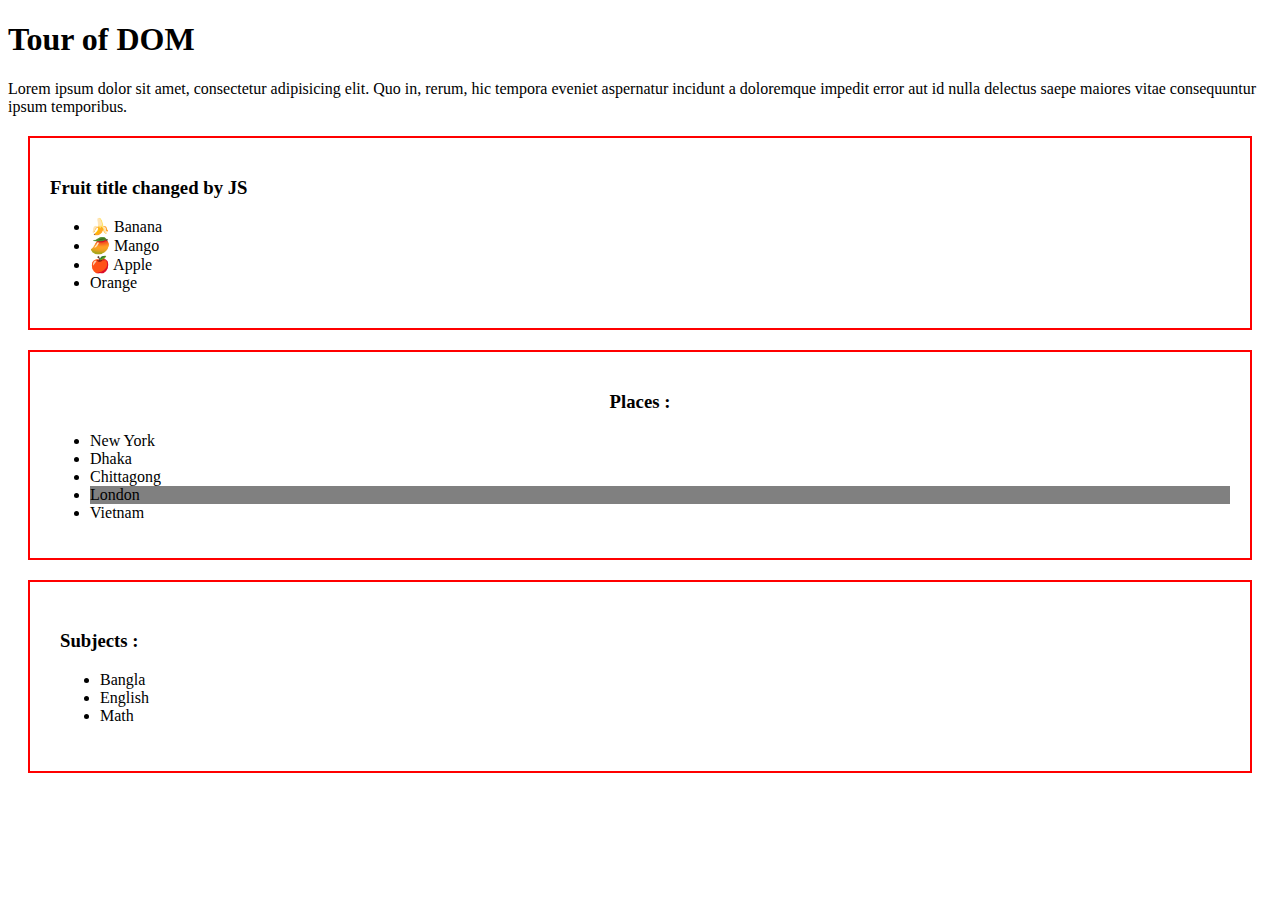
==== index.html @ 313e8b10 "introduction of DOM" ====
<!DOCTYPE html>
<html lang="en">

<head>
    <meta charset="UTF-8">
    <meta name="viewport" content="width=device-width, initial-scale=1.0">
    <title>Dom</title>
    <link rel="stylesheet" href="/style.css">
</head>

<body>
    <h1>Tour of DOM</h1>
    <p>Lorem ipsum dolor sit amet, consectetur adipisicing elit. Quo in, rerum, hic tempora eveniet aspernatur incidunt
        a doloremque impedit error aut id nulla delectus saepe maiores vitae consequuntur ipsum temporibus.</p>


        <div id="section-container">
    <section>
        <h3 id="fruit-title">Fruits : </h3>
        <ul>
            <li class="mix-color">🍌 Banana</li>
            <li class="mix-color">🥭 Mango</li>
            <li class="mix-color">🍎 Apple </li>
            <li class="single-color">Orange</li>
        </ul>
    </section>


    <section>
        <h3 id="place-title" >Places : </h3>
        <ul id="placeUL">
            <li class="places">New York</li>
            <li class="places"> Dhaka</li>
            <li class="places"> Chittagong </li>
            <li id="london-text">London</li>
        </ul>
    </section>

</div>
    <script>

        // title changed by js  -  getElementById
        const changedTitle = document.getElementById('fruit-title')
        changedTitle.innerText = 'Fruit title changed by JS'


        // get innerText of all li - getElementsByClassName
        const mixCollection = document.getElementsByClassName('mix-color')
        for (const mix of mixCollection) {
            console.log(mix.innerText);
        }


        // querySelector
        const place = document.querySelector('.places')
        console.log(place.innerText);    //  New York<

        // querySelectorAll
        const someLi = document.querySelectorAll('.places')
        for (const li of someLi) {
            console.log(li.innerText);       // New York<  Dhaka  Chittagong   London
        }

    </script>
<script src="js/styleJs.js"></script>
<script src="js/append.js"></script>
</body>

</html>
---- style.css ----
/* place-title{
    color:  blueviolet;
} */

.text-center{
    text-align: center;
}

.section-style{
    border: 2px solid red;
    margin: 20px;
    padding: 30px;
}
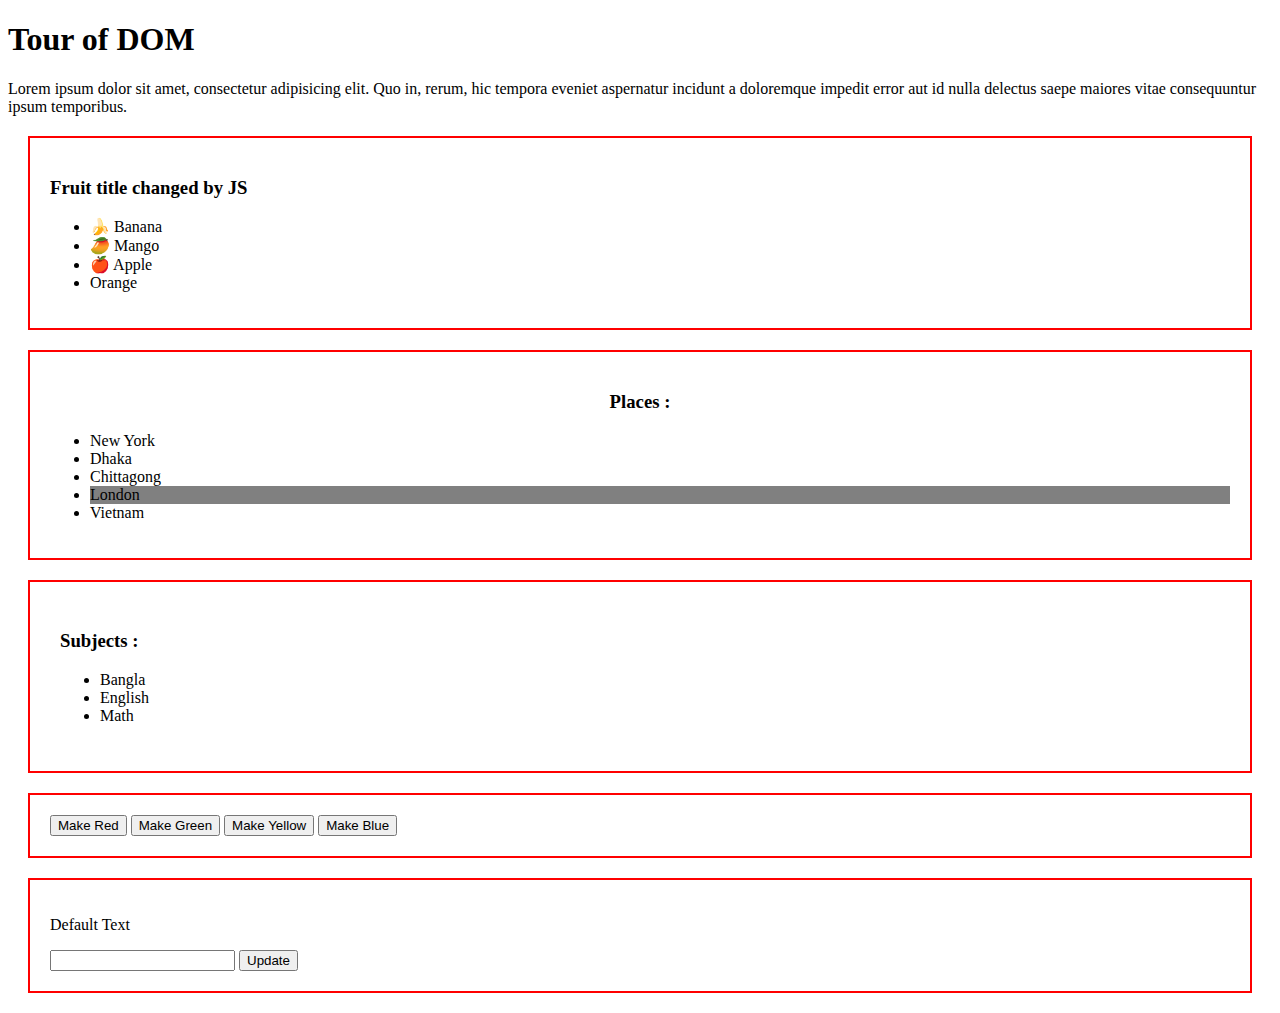
==== commit 47f4dfe2: "event handler" ====
--- a/index.html
+++ b/index.html
@@ -14,29 +14,46 @@
         a doloremque impedit error aut id nulla delectus saepe maiores vitae consequuntur ipsum temporibus.</p>
 
 
-        <div id="section-container">
+    <div id="section-container">
+        <section>
+            <h3 id="fruit-title">Fruits : </h3>
+            <ul>
+                <li class="mix-color">🍌 Banana</li>
+                <li class="mix-color">🥭 Mango</li>
+                <li class="mix-color">🍎 Apple </li>
+                <li class="single-color">Orange</li>
+            </ul>
+        </section>
+
+
+        <section>
+            <h3 id="place-title">Places : </h3>
+            <ul id="placeUL">
+                <li class="places">New York</li>
+                <li class="places"> Dhaka</li>
+                <li class="places"> Chittagong </li>
+                <li id="london-text">London</li>
+            </ul>
+        </section>
+
+
+
+
+    </div>
+
     <section>
-        <h3 id="fruit-title">Fruits : </h3>
-        <ul>
-            <li class="mix-color">🍌 Banana</li>
-            <li class="mix-color">🥭 Mango</li>
-            <li class="mix-color">🍎 Apple </li>
-            <li class="single-color">Orange</li>
-        </ul>
+        <button onclick="makeRed()">Make Red</button>
+        <button id="make-green">Make Green</button>
+        <button id="make-yellow">Make Yellow</button>
+        <button id="make-blue">Make Blue</button>
     </section>
 
 
     <section>
-        <h3 id="place-title" >Places : </h3>
-        <ul id="placeUL">
-            <li class="places">New York</li>
-            <li class="places"> Dhaka</li>
-            <li class="places"> Chittagong </li>
-            <li id="london-text">London</li>
-        </ul>
+        <p id="default-text">Default Text</p>
+        <input type="text" name="" id="input-text">
+        <button id="update-btn">Update</button>
     </section>
-
-</div>
     <script>
 
         // title changed by js  -  getElementById
@@ -62,8 +79,10 @@
         }
 
     </script>
-<script src="js/styleJs.js"></script>
-<script src="js/append.js"></script>
+    <script src="js/styleJs.js"></script>
+    <script src="js/append.js"></script>
+    <script src="js/event.js"></script>
+    <script src="js/updateInput.js"></script>
 </body>
 
 </html>